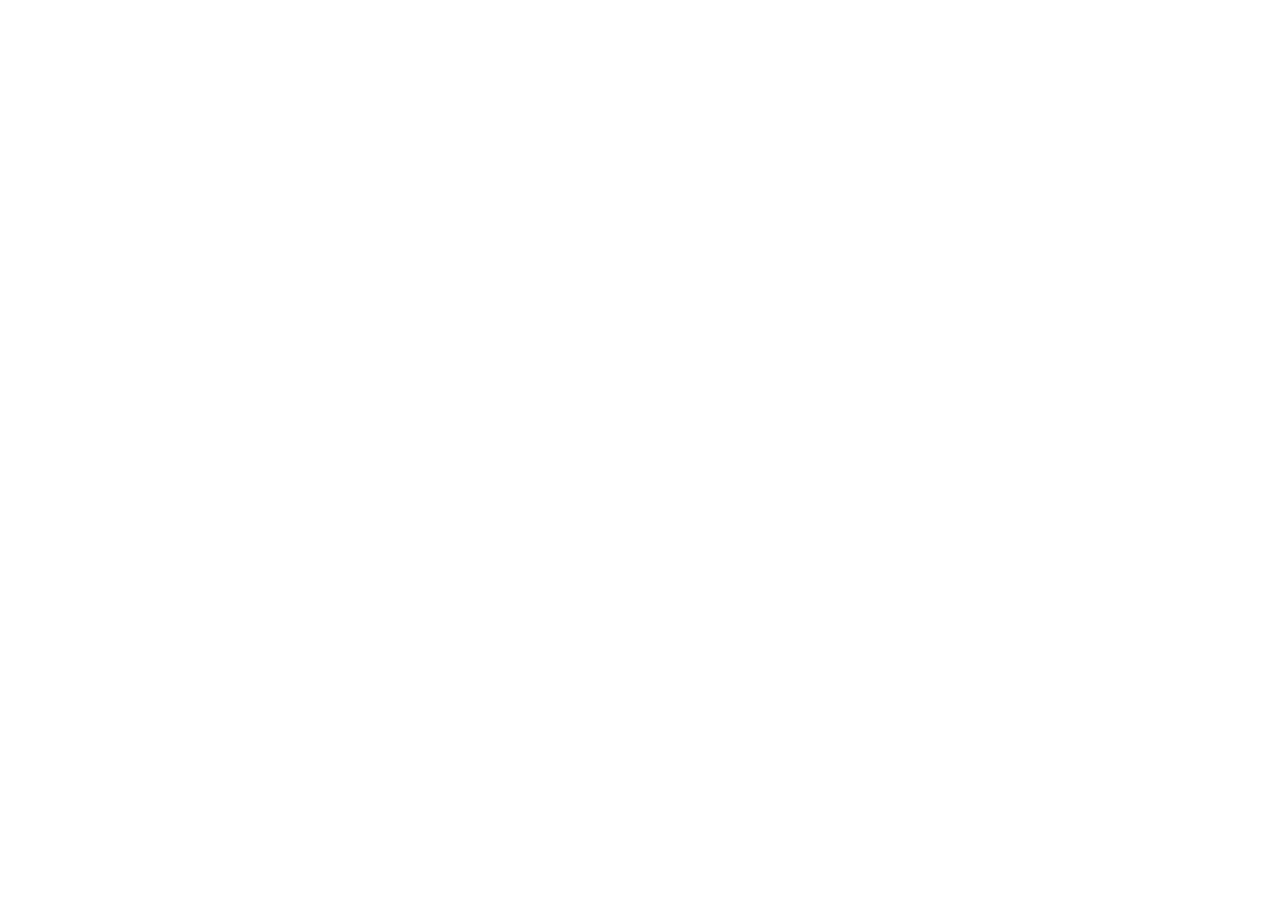
==== ui/index.html @ 317b5b19 "innagent: tema Hotelify PRO (Lato + Bricolage, tokens light/dark), lockup e favicons InnAgent, login" ====
<!DOCTYPE html>
<html lang="en" class="dark">
  <head>
    <meta charset="UTF-8" />
    <meta name="viewport" content="width=device-width, initial-scale=1.0, viewport-fit=cover" />
    <meta name="theme-color" content="#171A1F" />
    <link rel="preconnect" href="https://fonts.googleapis.com" />
    <link rel="preconnect" href="https://fonts.gstatic.com" crossorigin />
    <link href="https://fonts.googleapis.com/css2?family=Lato:ital,wght@0,400;0,700;1,400&family=Bricolage+Grotesque:wght@300;500;600&display=swap" rel="stylesheet" />
    <meta name="apple-mobile-web-app-title" content="InnAgent" />
    <title>InnAgent</title>
    <!-- PAPERCLIP_RUNTIME_BRANDING_START -->
    <!-- PAPERCLIP_RUNTIME_BRANDING_END -->
    <!-- PAPERCLIP_FAVICON_START -->
    <link rel="icon" href="/favicon.ico" sizes="48x48" />
    <link rel="icon" href="/favicon.svg" type="image/svg+xml" />
    <link rel="icon" type="image/png" sizes="32x32" href="/favicon-32x32.png" />
    <link rel="icon" type="image/png" sizes="16x16" href="/favicon-16x16.png" />
    <!-- PAPERCLIP_FAVICON_END -->
    <link rel="apple-touch-icon" sizes="180x180" href="/apple-touch-icon.png" />
    <link rel="manifest" href="/site.webmanifest" crossorigin="use-credentials" />
    <script>
      (() => {
        const key = "paperclip.theme";
        const darkThemeColor = "#171A1F";
        const lightThemeColor = "#EEF3F9";
        try {
          const stored = window.localStorage.getItem(key);
          const prefersDark =
            typeof window.matchMedia === "function" &&
            window.matchMedia("(prefers-color-scheme: dark)").matches;
          const fallback = prefersDark ? "dark" : "light";
          const theme = stored === "light" || stored === "dark" ? stored : fallback;
          const isDark = theme === "dark";
          document.documentElement.classList.toggle("dark", isDark);
          document.documentElement.style.colorScheme = isDark ? "dark" : "light";
          const themeColorMeta = document.querySelector('meta[name="theme-color"]');
          if (themeColorMeta) {
            themeColorMeta.setAttribute("content", isDark ? darkThemeColor : lightThemeColor);
          }
        } catch {
          document.documentElement.classList.add("dark");
          document.documentElement.style.colorScheme = "dark";
        }
      })();
    </script>
  </head>
  <body>
    <div id="root"></div>
    <script type="module" src="/src/main.tsx"></script>
  </body>
</html>
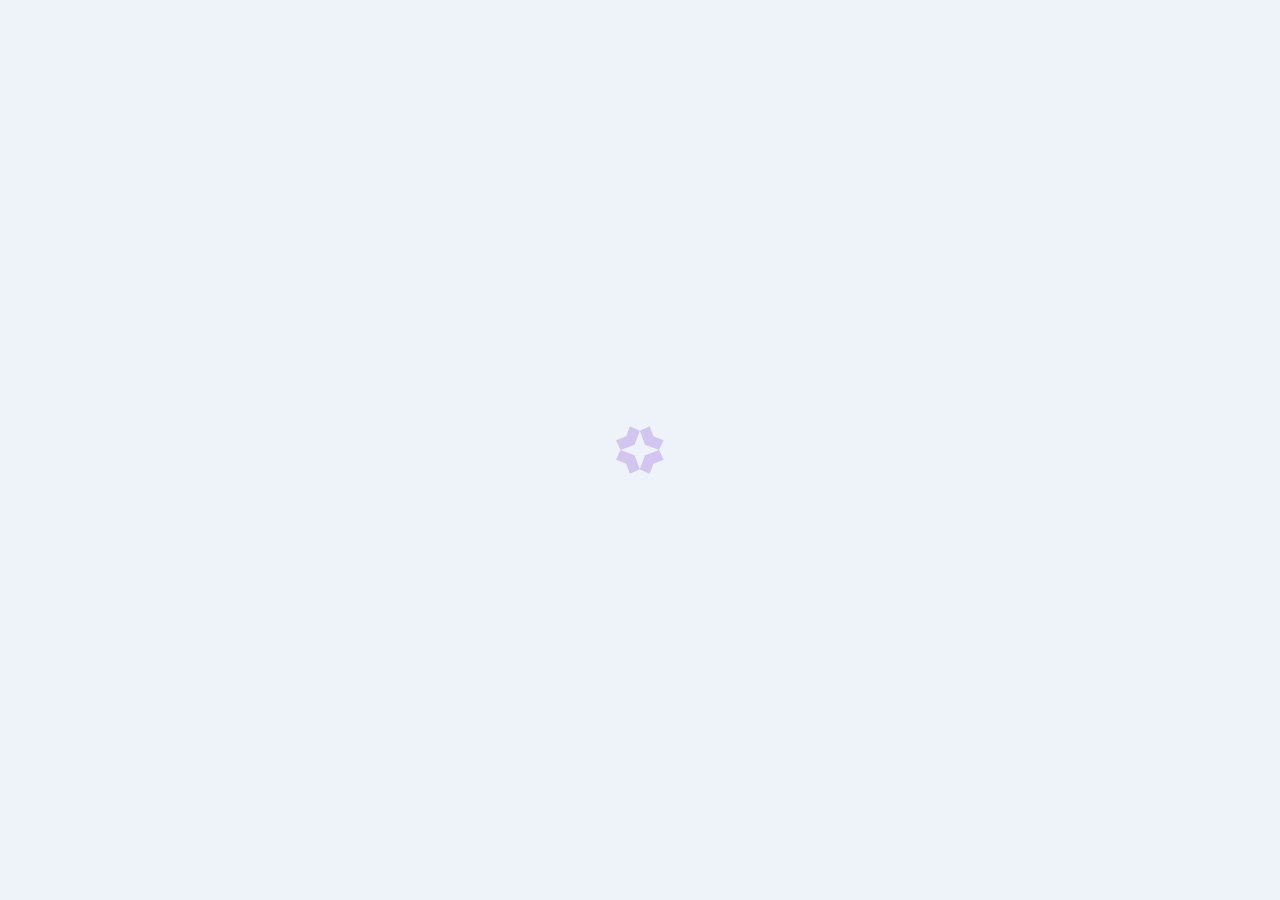
==== commit 05ee286c: "innagent: tema InnTeam sobre v2026.817.0" ====
--- a/ui/index.html
+++ b/ui/index.html
@@ -6,9 +6,9 @@
     <meta name="theme-color" content="#171A1F" />
     <link rel="preconnect" href="https://fonts.googleapis.com" />
     <link rel="preconnect" href="https://fonts.gstatic.com" crossorigin />
-    <link href="https://fonts.googleapis.com/css2?family=Lato:ital,wght@0,400;0,700;1,400&family=Bricolage+Grotesque:wght@300;500;600&display=swap" rel="stylesheet" />
-    <meta name="apple-mobile-web-app-title" content="InnAgent" />
-    <title>InnAgent</title>
+    <link href="https://fonts.googleapis.com/css2?family=Lato:ital,wght@0,400;0,700;1,400&family=Bricolage+Grotesque:wght@300;500;600;700&display=swap" rel="stylesheet" />
+    <meta name="apple-mobile-web-app-title" content="InnTeam" />
+    <title>InnTeam</title>
     <!-- PAPERCLIP_RUNTIME_BRANDING_START -->
     <!-- PAPERCLIP_RUNTIME_BRANDING_END -->
     <!-- PAPERCLIP_FAVICON_START -->
@@ -18,7 +18,7 @@
     <link rel="icon" type="image/png" sizes="16x16" href="/favicon-16x16.png" />
     <!-- PAPERCLIP_FAVICON_END -->
     <link rel="apple-touch-icon" sizes="180x180" href="/apple-touch-icon.png" />
-    <link rel="manifest" href="/site.webmanifest" crossorigin="use-credentials" />
+    <link rel="manifest" href="/site.webmanifest" />
     <script>
       (() => {
         const key = "paperclip.theme";
@@ -42,11 +42,31 @@
           document.documentElement.classList.add("dark");
           document.documentElement.style.colorScheme = "dark";
         }
+        const splashStyle = document.createElement("style");
+        splashStyle.textContent =
+          "#inn-splash{background:" +
+          (document.documentElement.classList.contains("dark") ? darkThemeColor : lightThemeColor) +
+          "}";
+        document.head.appendChild(splashStyle);
       })();
     </script>
   </head>
   <body>
+    <div id="inn-splash" aria-hidden="true" style="position:fixed;inset:0;display:flex;align-items:center;justify-content:center;z-index:2147483647"><svg width="48" height="48" viewBox="0 0 121 120" fill="none" xmlns="http://www.w3.org/2000/svg"> <path d="M46.8653 73.104L59.9873 108.547L35.1233 119.991L25.6268 94.3697L0.00524902 84.8461L11.4227 59.9821L46.8653 73.104Z" fill="#D2C5EF"/> <path d="M46.8653 46.8602L11.4227 59.9821L0.00524902 35.1181L25.6268 25.6216L35.1233 0L59.9873 11.4174L46.8653 46.8602Z" fill="#D2C5EF"/> <path d="M108.66 59.9821L120.105 84.8461L94.3747 94.3697L84.8784 119.991L59.9872 108.547L73.1363 73.104L108.66 59.9821Z" fill="#D2C5EF"/> <path d="M73.1363 46.8602L59.9872 11.4174L84.8784 0L94.3747 25.6216L120.105 35.1181L108.66 59.9821L73.1363 46.8602Z" fill="#D2C5EF"/> </svg></div>
     <div id="root"></div>
+    <script>
+      (() => {
+        const root = document.getElementById("root");
+        const splash = document.getElementById("inn-splash");
+        if (!root || !splash) return;
+        new MutationObserver((_, obs) => {
+          if (root.firstChild) {
+            splash.remove();
+            obs.disconnect();
+          }
+        }).observe(root, { childList: true });
+      })();
+    </script>
     <script type="module" src="/src/main.tsx"></script>
   </body>
 </html>
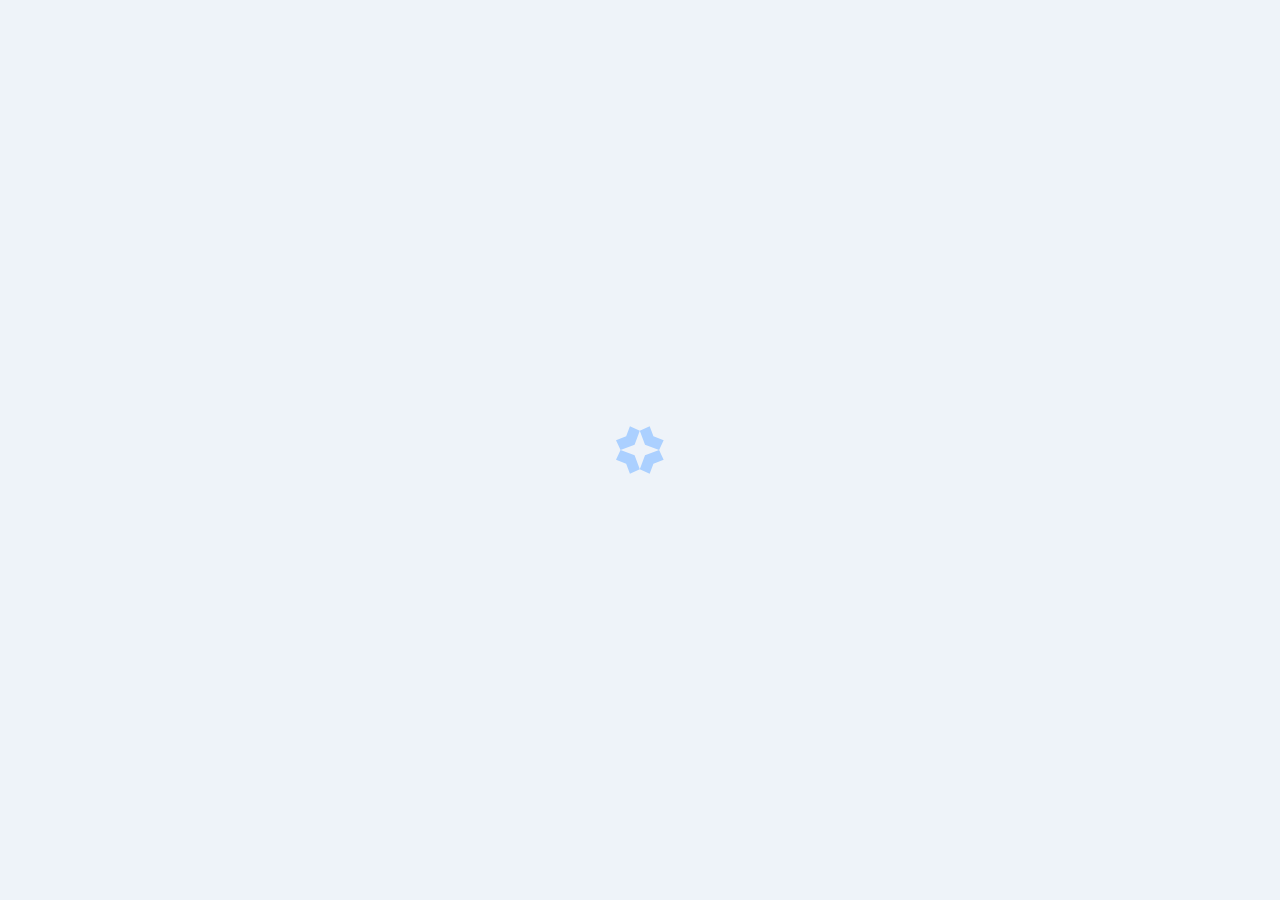
==== commit c8f6c266: "innagent: tema InnTeam sobre v2026.831.1" ====
--- a/ui/index.html
+++ b/ui/index.html
@@ -1,3 +1,4 @@
+// innagent: status derivados dos tokens da marca
 <!DOCTYPE html>
 <html lang="en" class="dark">
   <head>
@@ -18,7 +19,7 @@
     <link rel="icon" type="image/png" sizes="16x16" href="/favicon-16x16.png" />
     <!-- PAPERCLIP_FAVICON_END -->
     <link rel="apple-touch-icon" sizes="180x180" href="/apple-touch-icon.png" />
-    <link rel="manifest" href="/site.webmanifest" />
+    <link rel="manifest" href="/site.webmanifest" crossorigin="use-credentials" />
     <script>
       (() => {
         const key = "paperclip.theme";
@@ -52,7 +53,7 @@
     </script>
   </head>
   <body>
-    <div id="inn-splash" aria-hidden="true" style="position:fixed;inset:0;display:flex;align-items:center;justify-content:center;z-index:2147483647"><svg width="48" height="48" viewBox="0 0 121 120" fill="none" xmlns="http://www.w3.org/2000/svg"> <path d="M46.8653 73.104L59.9873 108.547L35.1233 119.991L25.6268 94.3697L0.00524902 84.8461L11.4227 59.9821L46.8653 73.104Z" fill="#D2C5EF"/> <path d="M46.8653 46.8602L11.4227 59.9821L0.00524902 35.1181L25.6268 25.6216L35.1233 0L59.9873 11.4174L46.8653 46.8602Z" fill="#D2C5EF"/> <path d="M108.66 59.9821L120.105 84.8461L94.3747 94.3697L84.8784 119.991L59.9872 108.547L73.1363 73.104L108.66 59.9821Z" fill="#D2C5EF"/> <path d="M73.1363 46.8602L59.9872 11.4174L84.8784 0L94.3747 25.6216L120.105 35.1181L108.66 59.9821L73.1363 46.8602Z" fill="#D2C5EF"/> </svg></div>
+    <div id="inn-splash" aria-hidden="true" style="position:fixed;inset:0;display:flex;align-items:center;justify-content:center;z-index:2147483647"><svg width="48" height="48" viewBox="0 0 121 120" fill="none" xmlns="http://www.w3.org/2000/svg"> <path d="M46.8653 73.104L59.9873 108.547L35.1233 119.991L25.6268 94.3697L0.00524902 84.8461L11.4227 59.9821L46.8653 73.104Z" fill="#ABD0FF"/> <path d="M46.8653 46.8602L11.4227 59.9821L0.00524902 35.1181L25.6268 25.6216L35.1233 0L59.9873 11.4174L46.8653 46.8602Z" fill="#ABD0FF"/> <path d="M108.66 59.9821L120.105 84.8461L94.3747 94.3697L84.8784 119.991L59.9872 108.547L73.1363 73.104L108.66 59.9821Z" fill="#ABD0FF"/> <path d="M73.1363 46.8602L59.9872 11.4174L84.8784 0L94.3747 25.6216L120.105 35.1181L108.66 59.9821L73.1363 46.8602Z" fill="#ABD0FF"/> </svg></div>
     <div id="root"></div>
     <script>
       (() => {
@@ -68,5 +69,146 @@
       })();
     </script>
     <script type="module" src="/src/main.tsx"></script>
-  </body>
+  <style>:root{--inn-sel-bg:#FFF;--inn-sel-fg:#292B2F;--inn-sel-borda:#E7E7E7;--inn-sel-hover:#F8F8F8;--inn-sel-muted:#6E6E6E}html.inn-porta #inn-seletor{display:none}</style><script>window.INN_SAIR=function(){location.href='/logout'};window.INN_SAIR_TODOS=['https://mind.innagent.ai/login','https://chat.innagent.ai/app/logout','https://data.innagent.ai/logout/','https://task.innagent.ai/logout','https://app.innagent.ai/logout'];if(/(login|sign-in|sign-up|register)/.test(location.pathname))document.documentElement.classList.add('inn-porta');</script><style id="inn-seletor-css">/* O widget da família Inn — canto INFERIOR DIREITO.
+O canto superior esquerdo foi abandonado em 09/09: é território disputado em todo motor
+(no LibreChat o símbolo caiu POR CIMA do botão nativo). O inferior direito é livre nos seis,
+e é onde o usuário já procura ajuda — é a convenção do widget de chat e da IA do Notion.
+
+Sem cor própria: consome --inn-sel-* que cada motor mapeia. A v1 pintava por
+prefers-color-scheme (o tema do SISTEMA) enquanto os motores decidem por classe no <html>. */
+#inn-seletor{position:fixed;right:20px;bottom:20px;z-index:99999;font-family:Lato,system-ui,sans-serif}
+#inn-btn{width:48px;height:48px;border:0;border-radius:50%;cursor:pointer;display:flex;
+align-items:center;justify-content:center;background:var(--inn-sel-bg,#FFF);
+border:1px solid var(--inn-sel-borda,#E7E7E7);box-shadow:0 4px 14px rgba(0,0,0,.14);
+transition:transform .14s,box-shadow .14s;margin-left:auto}
+#inn-btn:hover{transform:translateY(-1px);box-shadow:0 6px 20px rgba(0,0,0,.18)}
+/* o anel de foco e AZUL em toda a familia: o DS reserva a lima para marcar o que
+   muda, e o azul para link, foco e estado. Medido em 12/09 por Tab: o botao do
+   widget desenhava lima enquanto TODO o resto da tela desenhava #258BFB — e como
+   este gerador serve os cinco motores, o desvio era igual nos cinco. */
+#inn-btn:focus-visible{outline:2px solid #258BFB;outline-offset:2px}
+#inn-btn svg{width:26px;height:26px;display:block}
+/* o ponto de lima só acende quando há algo esperando em OUTRO app — o widget fechado
+   precisa saber dizer "vale abrir" sem obrigar a abrir */
+#inn-sino{position:absolute;top:-2px;right:-2px;min-width:18px;height:18px;padding:0 5px;
+border-radius:9px;background:#DCED8F;color:#292B2F;font-size:11px;font-weight:700;
+line-height:18px;text-align:center;display:none}
+#inn-sino[data-n]{display:block}
+#inn-menu{position:absolute;right:0;bottom:60px;width:300px;background:var(--inn-sel-bg,#FFF);
+border:1px solid var(--inn-sel-borda,#E7E7E7);border-radius:16px;
+box-shadow:0 12px 32px rgba(0,0,0,.18);overflow:hidden;display:flex;flex-direction:column;
+/* a animacao sai da QUINA do botao (canto inferior direito), nao do centro: o menu
+   parece brotar de onde foi clicado. `hidden` volta so depois dela, senao some antes. */
+opacity:0;transform:translateY(6px) scale(.97);transform-origin:100% 100%;
+transition:opacity .14s ease-out,transform .16s cubic-bezier(.2,.8,.3,1)}
+#inn-menu.inn-aberto{opacity:1;transform:none;pointer-events:auto}
+/* 🪤 O FANTASMA: `#inn-menu` e seletor de ID e VENCE o `[hidden]` do navegador (que e
+   so `display:none` da folha do UA). Com `hidden` de volta, o `display:flex` desta regra
+   continuava valendo: o menu ficava invisivel por opacity e SEGUIA capturando clique —
+   no InnChat, clicar para atribuir vendedor reabria o menu ja fechado.
+   Duas travas, de proposito: `pointer-events` resolve durante a animacao (quando o
+   elemento AINDA precisa existir), e `[hidden]` resolve depois dela. Uma so nao cobre
+   as duas janelas. */
+#inn-menu{pointer-events:none}
+#inn-menu[hidden]{display:none}
+#inn-btn[aria-expanded=true]{transform:translateY(-1px) rotate(90deg)}
+#inn-btn[aria-expanded=true] svg{transform:rotate(-90deg)}
+#inn-btn svg{transition:transform .18s cubic-bezier(.2,.8,.3,1)}
+@media(prefers-reduced-motion:reduce){ #inn-menu,#inn-btn,#inn-btn svg{transition:none}}
+#inn-cab{padding:14px 16px 12px;border-bottom:1px solid var(--inn-sel-borda,#E7E7E7)}
+#inn-cab b{display:block;font-size:14px;font-weight:700;color:var(--inn-sel-fg,#292B2F)}
+#inn-cab i{display:block;font-size:12px;font-style:normal;color:var(--inn-sel-muted,#6E6E6E);
+margin-top:2px;overflow:hidden;text-overflow:ellipsis;white-space:nowrap}
+#inn-apps{padding:6px;display:flex;flex-direction:column;max-height:326px;overflow-y:auto}
+.inn-item{display:flex;align-items:center;gap:12px;padding:9px 10px;border-radius:10px;
+text-decoration:none;color:var(--inn-sel-fg,#292B2F)}
+.inn-item:hover{background:var(--inn-sel-hover,#F8F8F8)}
+.inn-item:focus-visible{outline:2px solid #258BFB;outline-offset:-2px}
+.inn-item[aria-current=page]{background:var(--inn-sel-hover,#F8F8F8);cursor:default}
+.inn-item[aria-current=page] .inn-txt b::after{content:'';display:inline-block;width:5px;height:5px;
+border-radius:50%;background:#DCED8F;margin-left:7px;vertical-align:middle}
+.inn-ico{flex:0 0 20px;height:20px;display:block}
+.inn-txt{display:flex;flex-direction:column;line-height:1.25;min-width:0;flex:1}
+.inn-txt b{font-size:14px;font-weight:700}
+.inn-txt i{font-size:12px;font-style:normal;color:var(--inn-sel-muted,#6E6E6E)}
+/* o CONTADOR: o espaço existe desde já; o número chega quando o agregador existir.
+   Sem número, nada aparece — não há caixa vazia pedindo explicação. */
+.inn-n{flex:0 0 auto;min-width:20px;height:20px;padding:0 6px;border-radius:10px;
+background:var(--inn-sel-hover,#F8F8F8);color:var(--inn-sel-muted,#6E6E6E);
+font-size:11px;font-weight:700;line-height:20px;text-align:center;display:none}
+.inn-n[data-n]{display:block}
+.inn-n[data-urgente]{background:#DCED8F;color:#292B2F}
+#inn-pe{display:flex;border-top:1px solid var(--inn-sel-borda,#E7E7E7)}
+.inn-acao{flex:1;display:flex;align-items:center;justify-content:center;gap:7px;padding:11px 8px;
+border:0;background:transparent;cursor:pointer;font:700 12px Lato,system-ui,sans-serif;
+color:var(--inn-sel-muted,#6E6E6E);text-decoration:none}
+.inn-acao:hover{background:var(--inn-sel-hover,#F8F8F8);color:var(--inn-sel-fg,#292B2F)}
+.inn-acao:focus-visible{outline:2px solid #E1E2E4;outline-offset:-2px}
+.inn-acao+.inn-acao{border-left:1px solid var(--inn-sel-borda,#E7E7E7)}</style><div id="inn-seletor"><div id="inn-menu" hidden><div id="inn-cab"><b></b><i></i></div><div id="inn-apps"><a class="inn-item" href="https://app.innagent.ai"><span class="inn-ico"><svg viewBox="0 0 7242 7236" fill="none" xmlns="http://www.w3.org/2000/svg"><path d="M2825.66 4408.17L3616.92 6545.37L2117.62 7235.48L1544.98 5690.49L0 5116.22L688.471 3616.92L2825.66 4408.17Z" fill="#E1E2E4"/><path d="M2825.66 2825.67L688.471 3616.92L0 2117.62L1544.98 1544.98L2117.62 0L3616.92 688.472L2825.66 2825.67Z" fill="#CCCDCE"/><path d="M6551.89 3616.92L7241.99 5116.22L5690.48 5690.49L5117.85 7235.48L3616.91 6545.37L4409.8 4408.17L6551.89 3616.92Z" fill="#DCDCDE"/><path d="M4409.8 2825.67L3616.91 688.472L5117.85 0L5690.48 1544.98L7241.99 2117.62L6551.89 3616.92L4409.8 2825.67Z" fill="#E9EAEB"/></svg></span><span class="inn-txt"><b>InnAgent</b><i>o painel</i></span><span class="inn-n" data-app="innagent"></span></a><a class="inn-item" href="https://chat.innagent.ai"><span class="inn-ico"><svg width="20" height="20" viewBox="0 0 121 120" fill="none" xmlns="http://www.w3.org/2000/svg"><path d="M46.8653 73.104L59.9873 108.547L35.1233 119.991L25.6268 94.3697L0.00524902 84.8461L11.4227 59.9821L46.8653 73.104Z" fill="#DCDCDE"/><path d="M46.8653 46.8602L11.4227 59.9821L0.00524902 35.1181L25.6268 25.6216L35.1233 0L59.9873 11.4174L46.8653 46.8602Z" fill="#DCDCDE"/><path d="M108.66 59.9821L120.105 84.8461L94.3747 94.3697L84.8784 119.991L59.9872 108.547L73.1363 73.104L108.66 59.9821Z" fill="#DCDCDE"/><path d="M73.1363 46.8602L59.9872 11.4174L84.8784 0L94.3747 25.6216L120.105 35.1181L108.66 59.9821L73.1363 46.8602Z" fill="#DCDCDE"/></svg></span><span class="inn-txt"><b>InnChat</b><i>atendimento do hóspede</i></span><span class="inn-n" data-app="innchat"></span></a><a class="inn-item" href="https://mind.innagent.ai"><span class="inn-ico"><svg width="20" height="20" viewBox="0 0 121 120" fill="none" xmlns="http://www.w3.org/2000/svg"><path d="M46.8653 73.104L59.9873 108.547L35.1233 119.991L25.6268 94.3697L0.00524902 84.8461L11.4227 59.9821L46.8653 73.104Z" fill="#BCBCBE"/><path d="M46.8653 46.8602L11.4227 59.9821L0.00524902 35.1181L25.6268 25.6216L35.1233 0L59.9873 11.4174L46.8653 46.8602Z" fill="#BCBCBE"/><path d="M108.66 59.9821L120.105 84.8461L94.3747 94.3697L84.8784 119.991L59.9872 108.547L73.1363 73.104L108.66 59.9821Z" fill="#BCBCBE"/><path d="M73.1363 46.8602L59.9872 11.4174L84.8784 0L94.3747 25.6216L120.105 35.1181L108.66 59.9821L73.1363 46.8602Z" fill="#BCBCBE"/></svg></span><span class="inn-txt"><b>InnMind</b><i>o cérebro da Sophia</i></span><span class="inn-n" data-app="innmind"></span></a><a class="inn-item" href="https://task.innagent.ai"><span class="inn-ico"><svg width="20" height="20" viewBox="0 0 121 120" fill="none" xmlns="http://www.w3.org/2000/svg"><path d="M46.8653 73.1039L59.9873 108.547L35.1233 119.991L25.6268 94.3696L0.00524902 84.8461L11.4227 59.9821L46.8653 73.1039Z" fill="#E1E2E4"/><path d="M46.8653 46.8602L11.4227 59.9821L0.00524902 35.1181L25.6268 25.6216L35.1233 0L59.9873 11.4174L46.8653 46.8602Z" fill="#E1E2E4"/><path d="M108.66 59.9821L120.105 84.8461L94.3747 94.3696L84.8784 119.991L59.9872 108.547L73.1363 73.1039L108.66 59.9821Z" fill="#E1E2E4"/><path d="M73.1363 46.8602L59.9872 11.4174L84.8784 0L94.3747 25.6216L120.105 35.1181L108.66 59.9821L73.1363 46.8602Z" fill="#E1E2E4"/></svg></span><span class="inn-txt"><b>InnTask</b><i>tarefas da operação</i></span><span class="inn-n" data-app="inntask"></span></a><span class="inn-item" aria-current="page"><span class="inn-ico"><svg width="20" height="20" viewBox="0 0 121 120" fill="none" xmlns="http://www.w3.org/2000/svg"><path d="M46.8653 73.104L59.9873 108.547L35.1233 119.991L25.6268 94.3697L0.00524902 84.8461L11.4227 59.9821L46.8653 73.104Z" fill="#CCCDCE"/><path d="M46.8653 46.8602L11.4227 59.9821L0.00524902 35.1181L25.6268 25.6216L35.1233 0L59.9873 11.4174L46.8653 46.8602Z" fill="#CCCDCE"/><path d="M108.66 59.9821L120.105 84.8461L94.3747 94.3697L84.8784 119.991L59.9872 108.547L73.1363 73.104L108.66 59.9821Z" fill="#CCCDCE"/><path d="M73.1363 46.8602L59.9872 11.4174L84.8784 0L94.3747 25.6216L120.105 35.1181L108.66 59.9821L73.1363 46.8602Z" fill="#CCCDCE"/></svg></span><span class="inn-txt"><b>InnTeam</b><i>o time de agentes</i></span><span class="inn-n" data-app="innteam"></span></span><a class="inn-item" href="https://data.innagent.ai"><span class="inn-ico"><svg width="20" height="20" viewBox="0 0 121 120" fill="none" xmlns="http://www.w3.org/2000/svg"><path d="M46.8653 73.104L59.9873 108.547L35.1233 119.991L25.6268 94.3697L0.00524902 84.8461L11.4227 59.9821L46.8653 73.104Z" fill="#CCCCCE"/><path d="M46.8653 46.8602L11.4227 59.9821L0.00524902 35.1181L25.6268 25.6216L35.1233 0L59.9873 11.4174L46.8653 46.8602Z" fill="#CCCCCE"/><path d="M108.66 59.9821L120.105 84.8461L94.3747 94.3697L84.8784 119.991L59.9872 108.547L73.1363 73.104L108.66 59.9821Z" fill="#CCCCCE"/><path d="M73.1363 46.8602L59.9872 11.4174L84.8784 0L94.3747 25.6216L120.105 35.1181L108.66 59.9821L73.1363 46.8602Z" fill="#CCCCCE"/></svg></span><span class="inn-txt"><b>InnData</b><i>os números do hotel</i></span><span class="inn-n" data-app="inndata"></span></a></div><div id="inn-pe"><button class="inn-acao" id="inn-tema" type="button">◐ Tema</button><a class="inn-acao" id="inn-sair">↪ Sair</a></div></div><button id="inn-btn" aria-expanded="false" aria-label="InnTeam — família Inn: trocar de produto, tema e sair"><svg width="26" height="26" viewBox="0 0 121 120" fill="none" xmlns="http://www.w3.org/2000/svg"><path d="M46.8653 73.104L59.9873 108.547L35.1233 119.991L25.6268 94.3697L0.00524902 84.8461L11.4227 59.9821L46.8653 73.104Z" fill="#CCCDCE"/><path d="M46.8653 46.8602L11.4227 59.9821L0.00524902 35.1181L25.6268 25.6216L35.1233 0L59.9873 11.4174L46.8653 46.8602Z" fill="#CCCDCE"/><path d="M108.66 59.9821L120.105 84.8461L94.3747 94.3697L84.8784 119.991L59.9872 108.547L73.1363 73.104L108.66 59.9821Z" fill="#CCCDCE"/><path d="M73.1363 46.8602L59.9872 11.4174L84.8784 0L94.3747 25.6216L120.105 35.1181L108.66 59.9821L73.1363 46.8602Z" fill="#CCCDCE"/></svg><span id="inn-sino"></span></button></div><script>(function(){
+var w=document.getElementById('inn-seletor'),b=document.getElementById('inn-btn'),
+    m=document.getElementById('inn-menu');
+if(!w||!b||!m)return;
+
+// ABRIR/FECHAR. A v1 usava stopPropagation para o clique no botao nao chegar ao document
+// (que fecha) — e stopPropagation e derrotado por qualquer handler em fase de CAPTURA, que
+// e o que os motores usam para fechar os proprios menus. O robusto e perguntar ONDE o
+// clique caiu: dentro do widget nao fecha, fora fecha. Nao depende de ordem de listener.
+var aberto=false;
+function pinta(v){
+  aberto=v;
+  b.setAttribute('aria-expanded',String(v));
+  m.classList.toggle('inn-aberto',v);
+  if(v){m.hidden=false;}
+  // o hidden so volta DEPOIS da animacao de saida, senao o menu some antes de encolher
+  else{setTimeout(function(){if(!aberto)m.hidden=true;},160);}
+}
+b.addEventListener('click',function(){pinta(!aberto);});
+document.addEventListener('click',function(e){if(aberto&&!w.contains(e.target))pinta(false);},true);
+document.addEventListener('keydown',function(e){if(e.key==='Escape'&&aberto){pinta(false);b.focus();}});
+
+var c=window.INN_CONTA||{};
+var cab=document.getElementById('inn-cab');
+if(c.conta||c.usuario){
+  if(c.conta)cab.querySelector('b').textContent=c.conta;
+  if(c.usuario)cab.querySelector('i').textContent=c.usuario;
+}else cab.remove();
+
+// TEMA e SAIR sao do HOST. O que o motor nao entrega SOME do menu, em vez de existir e falhar.
+var pe=document.getElementById('inn-pe');
+var tema=document.getElementById('inn-tema'),sair=document.getElementById('inn-sair');
+if(window.INN_TEMA)tema.addEventListener('click',function(){
+  var novo=window.INN_TEMA();
+  if(novo)tema.lastChild.textContent=' '+novo;
+});else tema.remove();
+
+// SAIR DE TODOS. Os apps sao subdominios de innagent.ai, entao um iframe de chat.* dentro de
+// mind.* e SAME-SITE: cookies SameSite=Lax viajam e o logout de cada motor roda de verdade.
+// Cross-site nao funcionaria. Cada iframe tem seu proprio destino porque nao existe SSO —
+// nao ha uma sessao unica para derrubar, ha seis.
+function sairDeTodos(){
+  sair.textContent='saindo…';
+  var urls=(window.INN_SAIR_TODOS||[]);
+  var caixa=document.createElement('div');caixa.style.display='none';
+  urls.forEach(function(u){var f=document.createElement('iframe');f.src=u;caixa.appendChild(f);});
+  document.body.appendChild(caixa);
+  // o local por ultimo: derrubar a propria sessao antes mataria os iframes junto
+  setTimeout(function(){ if(window.INN_SAIR)window.INN_SAIR(); },900);
+}
+if(window.INN_SAIR||window.INN_SAIR_TODOS)sair.addEventListener('click',sairDeTodos);
+else sair.remove();
+if(!pe.children.length)pe.remove();
+
+if(window.INN_PLANTAO)window.INN_PLANTAO(function(dados){
+  var total=0;
+  Object.keys(dados||{}).forEach(function(k){
+    var el=document.querySelector('.inn-n[data-app='+k+']');
+    if(!el||!dados[k]||!dados[k].n)return;
+    el.textContent=dados[k].n;el.setAttribute('data-n','');
+    if(dados[k].urgente)el.setAttribute('data-urgente','');
+    total+=dados[k].n;
+  });
+  var s=document.getElementById('inn-sino');
+  if(total){s.textContent=total>99?'99+':total;s.setAttribute('data-n','');}
+});
+})();</script></body>
 </html>
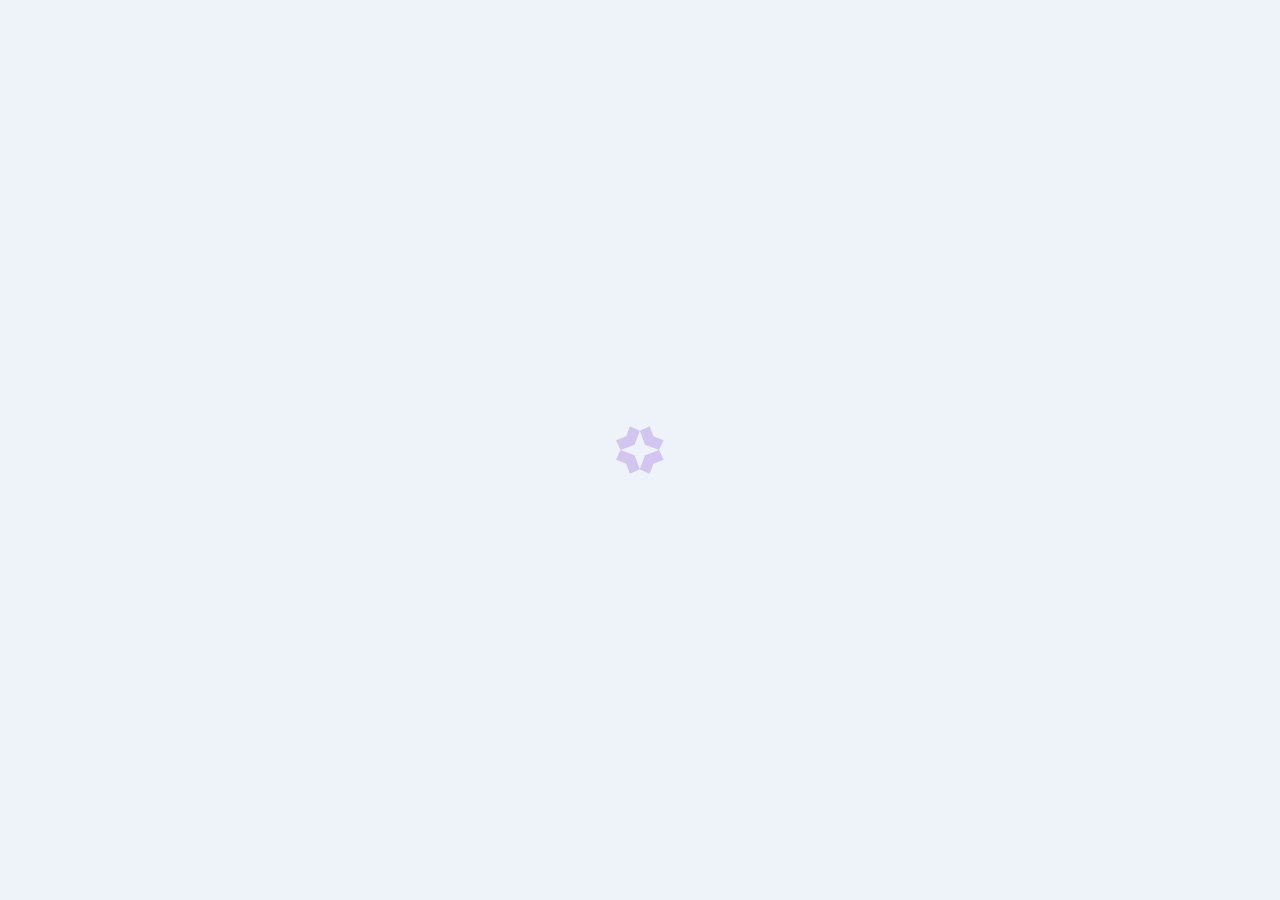
==== commit a7080a35: "innagent: tema InnTeam sobre v2026.817.0" ====
--- a/ui/index.html
+++ b/ui/index.html
@@ -1,4 +1,3 @@
-// innagent: status derivados dos tokens da marca
 <!DOCTYPE html>
 <html lang="en" class="dark">
   <head>
@@ -19,7 +18,7 @@
     <link rel="icon" type="image/png" sizes="16x16" href="/favicon-16x16.png" />
     <!-- PAPERCLIP_FAVICON_END -->
     <link rel="apple-touch-icon" sizes="180x180" href="/apple-touch-icon.png" />
-    <link rel="manifest" href="/site.webmanifest" crossorigin="use-credentials" />
+    <link rel="manifest" href="/site.webmanifest" />
     <script>
       (() => {
         const key = "paperclip.theme";
@@ -53,7 +52,7 @@
     </script>
   </head>
   <body>
-    <div id="inn-splash" aria-hidden="true" style="position:fixed;inset:0;display:flex;align-items:center;justify-content:center;z-index:2147483647"><svg width="48" height="48" viewBox="0 0 121 120" fill="none" xmlns="http://www.w3.org/2000/svg"> <path d="M46.8653 73.104L59.9873 108.547L35.1233 119.991L25.6268 94.3697L0.00524902 84.8461L11.4227 59.9821L46.8653 73.104Z" fill="#ABD0FF"/> <path d="M46.8653 46.8602L11.4227 59.9821L0.00524902 35.1181L25.6268 25.6216L35.1233 0L59.9873 11.4174L46.8653 46.8602Z" fill="#ABD0FF"/> <path d="M108.66 59.9821L120.105 84.8461L94.3747 94.3697L84.8784 119.991L59.9872 108.547L73.1363 73.104L108.66 59.9821Z" fill="#ABD0FF"/> <path d="M73.1363 46.8602L59.9872 11.4174L84.8784 0L94.3747 25.6216L120.105 35.1181L108.66 59.9821L73.1363 46.8602Z" fill="#ABD0FF"/> </svg></div>
+    <div id="inn-splash" aria-hidden="true" style="position:fixed;inset:0;display:flex;align-items:center;justify-content:center;z-index:2147483647"><svg width="48" height="48" viewBox="0 0 121 120" fill="none" xmlns="http://www.w3.org/2000/svg"> <path d="M46.8653 73.104L59.9873 108.547L35.1233 119.991L25.6268 94.3697L0.00524902 84.8461L11.4227 59.9821L46.8653 73.104Z" fill="#D2C5EF"/> <path d="M46.8653 46.8602L11.4227 59.9821L0.00524902 35.1181L25.6268 25.6216L35.1233 0L59.9873 11.4174L46.8653 46.8602Z" fill="#D2C5EF"/> <path d="M108.66 59.9821L120.105 84.8461L94.3747 94.3697L84.8784 119.991L59.9872 108.547L73.1363 73.104L108.66 59.9821Z" fill="#D2C5EF"/> <path d="M73.1363 46.8602L59.9872 11.4174L84.8784 0L94.3747 25.6216L120.105 35.1181L108.66 59.9821L73.1363 46.8602Z" fill="#D2C5EF"/> </svg></div>
     <div id="root"></div>
     <script>
       (() => {
@@ -69,7 +68,7 @@
       })();
     </script>
     <script type="module" src="/src/main.tsx"></script>
-  <style>:root{--inn-sel-bg:#FFF;--inn-sel-fg:#292B2F;--inn-sel-borda:#E7E7E7;--inn-sel-hover:#F8F8F8;--inn-sel-muted:#6E6E6E}html.inn-porta #inn-seletor{display:none}</style><script>window.INN_SAIR=function(){location.href='/logout'};window.INN_SAIR_TODOS=['https://mind.innagent.ai/login','https://chat.innagent.ai/app/logout','https://data.innagent.ai/logout/','https://task.innagent.ai/logout','https://app.innagent.ai/logout'];if(/(login|sign-in|sign-up|register)/.test(location.pathname))document.documentElement.classList.add('inn-porta');</script><style id="inn-seletor-css">/* O widget da família Inn — canto INFERIOR DIREITO.
+  <style>#inn-seletor{--inn-sel-bg:var(--popover);--inn-sel-fg:var(--foreground);--inn-sel-borda:var(--border);--inn-sel-hover:var(--muted);--inn-sel-muted:var(--muted-foreground)}html.inn-porta #inn-seletor{display:none}</style><script>window.INN_TEMA=function(){var k='paperclip.theme',a=localStorage.getItem(k),n=a==='light'?'dark':a==='dark'?null:'light';if(n)localStorage.setItem(k,n);else localStorage.removeItem(k);setTimeout(function(){location.reload()},150);return {light:'Claro',dark:'Escuro'}[n]||'Sistema'};window.INN_SAIR=function(){fetch('/api/auth/sign-out',{method:'POST',credentials:'include',headers:{'Content-Type':'application/json'},body:'{}'}).catch(function(){}).then(function(){location.href='/auth'})};window.INN_SAIR_TODOS=['https://mind.innagent.ai/login','https://chat.innagent.ai/app/logout','https://data.innagent.ai/logout/','https://task.innagent.ai/logout','https://app.innagent.ai/logout'];if(/(login|sign-in|sign-up|register)/.test(location.pathname))document.documentElement.classList.add('inn-porta');</script><style id="inn-seletor-css">/* O widget da família Inn — canto INFERIOR DIREITO.
 O canto superior esquerdo foi abandonado em 09/09: é território disputado em todo motor
 (no LibreChat o símbolo caiu POR CIMA do botão nativo). O inferior direito é livre nos seis,
 e é onde o usuário já procura ajuda — é a convenção do widget de chat e da IA do Notion.
@@ -91,7 +90,7 @@
 /* o ponto de lima só acende quando há algo esperando em OUTRO app — o widget fechado
    precisa saber dizer "vale abrir" sem obrigar a abrir */
 #inn-sino{position:absolute;top:-2px;right:-2px;min-width:18px;height:18px;padding:0 5px;
-border-radius:9px;background:#DCED8F;color:#292B2F;font-size:11px;font-weight:700;
+border-radius:9px;background:#DAF06B;color:#292B2F;font-size:11px;font-weight:700;
 line-height:18px;text-align:center;display:none}
 #inn-sino[data-n]{display:block}
 #inn-menu{position:absolute;right:0;bottom:60px;width:300px;background:var(--inn-sel-bg,#FFF);
@@ -119,14 +118,14 @@
 #inn-cab b{display:block;font-size:14px;font-weight:700;color:var(--inn-sel-fg,#292B2F)}
 #inn-cab i{display:block;font-size:12px;font-style:normal;color:var(--inn-sel-muted,#6E6E6E);
 margin-top:2px;overflow:hidden;text-overflow:ellipsis;white-space:nowrap}
-#inn-apps{padding:6px;display:flex;flex-direction:column;max-height:326px;overflow-y:auto}
+#inn-apps{padding:6px;display:flex;flex-direction:column;max-height:372px;overflow-y:auto}
 .inn-item{display:flex;align-items:center;gap:12px;padding:9px 10px;border-radius:10px;
 text-decoration:none;color:var(--inn-sel-fg,#292B2F)}
 .inn-item:hover{background:var(--inn-sel-hover,#F8F8F8)}
 .inn-item:focus-visible{outline:2px solid #258BFB;outline-offset:-2px}
 .inn-item[aria-current=page]{background:var(--inn-sel-hover,#F8F8F8);cursor:default}
 .inn-item[aria-current=page] .inn-txt b::after{content:'';display:inline-block;width:5px;height:5px;
-border-radius:50%;background:#DCED8F;margin-left:7px;vertical-align:middle}
+border-radius:50%;background:#DAF06B;margin-left:7px;vertical-align:middle}
 .inn-ico{flex:0 0 20px;height:20px;display:block}
 .inn-txt{display:flex;flex-direction:column;line-height:1.25;min-width:0;flex:1}
 .inn-txt b{font-size:14px;font-weight:700}
@@ -137,14 +136,14 @@
 background:var(--inn-sel-hover,#F8F8F8);color:var(--inn-sel-muted,#6E6E6E);
 font-size:11px;font-weight:700;line-height:20px;text-align:center;display:none}
 .inn-n[data-n]{display:block}
-.inn-n[data-urgente]{background:#DCED8F;color:#292B2F}
+.inn-n[data-urgente]{background:#DAF06B;color:#292B2F}
 #inn-pe{display:flex;border-top:1px solid var(--inn-sel-borda,#E7E7E7)}
 .inn-acao{flex:1;display:flex;align-items:center;justify-content:center;gap:7px;padding:11px 8px;
 border:0;background:transparent;cursor:pointer;font:700 12px Lato,system-ui,sans-serif;
 color:var(--inn-sel-muted,#6E6E6E);text-decoration:none}
 .inn-acao:hover{background:var(--inn-sel-hover,#F8F8F8);color:var(--inn-sel-fg,#292B2F)}
-.inn-acao:focus-visible{outline:2px solid #E1E2E4;outline-offset:-2px}
-.inn-acao+.inn-acao{border-left:1px solid var(--inn-sel-borda,#E7E7E7)}</style><div id="inn-seletor"><div id="inn-menu" hidden><div id="inn-cab"><b></b><i></i></div><div id="inn-apps"><a class="inn-item" href="https://app.innagent.ai"><span class="inn-ico"><svg viewBox="0 0 7242 7236" fill="none" xmlns="http://www.w3.org/2000/svg"><path d="M2825.66 4408.17L3616.92 6545.37L2117.62 7235.48L1544.98 5690.49L0 5116.22L688.471 3616.92L2825.66 4408.17Z" fill="#E1E2E4"/><path d="M2825.66 2825.67L688.471 3616.92L0 2117.62L1544.98 1544.98L2117.62 0L3616.92 688.472L2825.66 2825.67Z" fill="#CCCDCE"/><path d="M6551.89 3616.92L7241.99 5116.22L5690.48 5690.49L5117.85 7235.48L3616.91 6545.37L4409.8 4408.17L6551.89 3616.92Z" fill="#DCDCDE"/><path d="M4409.8 2825.67L3616.91 688.472L5117.85 0L5690.48 1544.98L7241.99 2117.62L6551.89 3616.92L4409.8 2825.67Z" fill="#E9EAEB"/></svg></span><span class="inn-txt"><b>InnAgent</b><i>o painel</i></span><span class="inn-n" data-app="innagent"></span></a><a class="inn-item" href="https://chat.innagent.ai"><span class="inn-ico"><svg width="20" height="20" viewBox="0 0 121 120" fill="none" xmlns="http://www.w3.org/2000/svg"><path d="M46.8653 73.104L59.9873 108.547L35.1233 119.991L25.6268 94.3697L0.00524902 84.8461L11.4227 59.9821L46.8653 73.104Z" fill="#DCDCDE"/><path d="M46.8653 46.8602L11.4227 59.9821L0.00524902 35.1181L25.6268 25.6216L35.1233 0L59.9873 11.4174L46.8653 46.8602Z" fill="#DCDCDE"/><path d="M108.66 59.9821L120.105 84.8461L94.3747 94.3697L84.8784 119.991L59.9872 108.547L73.1363 73.104L108.66 59.9821Z" fill="#DCDCDE"/><path d="M73.1363 46.8602L59.9872 11.4174L84.8784 0L94.3747 25.6216L120.105 35.1181L108.66 59.9821L73.1363 46.8602Z" fill="#DCDCDE"/></svg></span><span class="inn-txt"><b>InnChat</b><i>atendimento do hóspede</i></span><span class="inn-n" data-app="innchat"></span></a><a class="inn-item" href="https://mind.innagent.ai"><span class="inn-ico"><svg width="20" height="20" viewBox="0 0 121 120" fill="none" xmlns="http://www.w3.org/2000/svg"><path d="M46.8653 73.104L59.9873 108.547L35.1233 119.991L25.6268 94.3697L0.00524902 84.8461L11.4227 59.9821L46.8653 73.104Z" fill="#BCBCBE"/><path d="M46.8653 46.8602L11.4227 59.9821L0.00524902 35.1181L25.6268 25.6216L35.1233 0L59.9873 11.4174L46.8653 46.8602Z" fill="#BCBCBE"/><path d="M108.66 59.9821L120.105 84.8461L94.3747 94.3697L84.8784 119.991L59.9872 108.547L73.1363 73.104L108.66 59.9821Z" fill="#BCBCBE"/><path d="M73.1363 46.8602L59.9872 11.4174L84.8784 0L94.3747 25.6216L120.105 35.1181L108.66 59.9821L73.1363 46.8602Z" fill="#BCBCBE"/></svg></span><span class="inn-txt"><b>InnMind</b><i>o cérebro da Sophia</i></span><span class="inn-n" data-app="innmind"></span></a><a class="inn-item" href="https://task.innagent.ai"><span class="inn-ico"><svg width="20" height="20" viewBox="0 0 121 120" fill="none" xmlns="http://www.w3.org/2000/svg"><path d="M46.8653 73.1039L59.9873 108.547L35.1233 119.991L25.6268 94.3696L0.00524902 84.8461L11.4227 59.9821L46.8653 73.1039Z" fill="#E1E2E4"/><path d="M46.8653 46.8602L11.4227 59.9821L0.00524902 35.1181L25.6268 25.6216L35.1233 0L59.9873 11.4174L46.8653 46.8602Z" fill="#E1E2E4"/><path d="M108.66 59.9821L120.105 84.8461L94.3747 94.3696L84.8784 119.991L59.9872 108.547L73.1363 73.1039L108.66 59.9821Z" fill="#E1E2E4"/><path d="M73.1363 46.8602L59.9872 11.4174L84.8784 0L94.3747 25.6216L120.105 35.1181L108.66 59.9821L73.1363 46.8602Z" fill="#E1E2E4"/></svg></span><span class="inn-txt"><b>InnTask</b><i>tarefas da operação</i></span><span class="inn-n" data-app="inntask"></span></a><span class="inn-item" aria-current="page"><span class="inn-ico"><svg width="20" height="20" viewBox="0 0 121 120" fill="none" xmlns="http://www.w3.org/2000/svg"><path d="M46.8653 73.104L59.9873 108.547L35.1233 119.991L25.6268 94.3697L0.00524902 84.8461L11.4227 59.9821L46.8653 73.104Z" fill="#CCCDCE"/><path d="M46.8653 46.8602L11.4227 59.9821L0.00524902 35.1181L25.6268 25.6216L35.1233 0L59.9873 11.4174L46.8653 46.8602Z" fill="#CCCDCE"/><path d="M108.66 59.9821L120.105 84.8461L94.3747 94.3697L84.8784 119.991L59.9872 108.547L73.1363 73.104L108.66 59.9821Z" fill="#CCCDCE"/><path d="M73.1363 46.8602L59.9872 11.4174L84.8784 0L94.3747 25.6216L120.105 35.1181L108.66 59.9821L73.1363 46.8602Z" fill="#CCCDCE"/></svg></span><span class="inn-txt"><b>InnTeam</b><i>o time de agentes</i></span><span class="inn-n" data-app="innteam"></span></span><a class="inn-item" href="https://data.innagent.ai"><span class="inn-ico"><svg width="20" height="20" viewBox="0 0 121 120" fill="none" xmlns="http://www.w3.org/2000/svg"><path d="M46.8653 73.104L59.9873 108.547L35.1233 119.991L25.6268 94.3697L0.00524902 84.8461L11.4227 59.9821L46.8653 73.104Z" fill="#CCCCCE"/><path d="M46.8653 46.8602L11.4227 59.9821L0.00524902 35.1181L25.6268 25.6216L35.1233 0L59.9873 11.4174L46.8653 46.8602Z" fill="#CCCCCE"/><path d="M108.66 59.9821L120.105 84.8461L94.3747 94.3697L84.8784 119.991L59.9872 108.547L73.1363 73.104L108.66 59.9821Z" fill="#CCCCCE"/><path d="M73.1363 46.8602L59.9872 11.4174L84.8784 0L94.3747 25.6216L120.105 35.1181L108.66 59.9821L73.1363 46.8602Z" fill="#CCCCCE"/></svg></span><span class="inn-txt"><b>InnData</b><i>os números do hotel</i></span><span class="inn-n" data-app="inndata"></span></a></div><div id="inn-pe"><button class="inn-acao" id="inn-tema" type="button">◐ Tema</button><a class="inn-acao" id="inn-sair">↪ Sair</a></div></div><button id="inn-btn" aria-expanded="false" aria-label="InnTeam — família Inn: trocar de produto, tema e sair"><svg width="26" height="26" viewBox="0 0 121 120" fill="none" xmlns="http://www.w3.org/2000/svg"><path d="M46.8653 73.104L59.9873 108.547L35.1233 119.991L25.6268 94.3697L0.00524902 84.8461L11.4227 59.9821L46.8653 73.104Z" fill="#CCCDCE"/><path d="M46.8653 46.8602L11.4227 59.9821L0.00524902 35.1181L25.6268 25.6216L35.1233 0L59.9873 11.4174L46.8653 46.8602Z" fill="#CCCDCE"/><path d="M108.66 59.9821L120.105 84.8461L94.3747 94.3697L84.8784 119.991L59.9872 108.547L73.1363 73.104L108.66 59.9821Z" fill="#CCCDCE"/><path d="M73.1363 46.8602L59.9872 11.4174L84.8784 0L94.3747 25.6216L120.105 35.1181L108.66 59.9821L73.1363 46.8602Z" fill="#CCCDCE"/></svg><span id="inn-sino"></span></button></div><script>(function(){
+.inn-acao:focus-visible{outline:2px solid #DAF06B;outline-offset:-2px}
+.inn-acao+.inn-acao{border-left:1px solid var(--inn-sel-borda,#E7E7E7)}</style><div id="inn-seletor"><div id="inn-menu" hidden><div id="inn-cab"><b></b><i></i></div><div id="inn-apps"><a class="inn-item" href="https://app.innagent.ai"><span class="inn-ico"><svg viewBox="0 0 7242 7236" fill="none" xmlns="http://www.w3.org/2000/svg"><path d="M2825.66 4408.17L3616.92 6545.37L2117.62 7235.48L1544.98 5690.49L0 5116.22L688.471 3616.92L2825.66 4408.17Z" fill="#DAF06B"/><path d="M2825.66 2825.67L688.471 3616.92L0 2117.62L1544.98 1544.98L2117.62 0L3616.92 688.472L2825.66 2825.67Z" fill="#D2C5EF"/><path d="M6551.89 3616.92L7241.99 5116.22L5690.48 5690.49L5117.85 7235.48L3616.91 6545.37L4409.8 4408.17L6551.89 3616.92Z" fill="#BFE2FB"/><path d="M4409.8 2825.67L3616.91 688.472L5117.85 0L5690.48 1544.98L7241.99 2117.62L6551.89 3616.92L4409.8 2825.67Z" fill="#FFED6E"/></svg></span><span class="inn-txt"><b>InnAgent</b><i>o painel</i></span><span class="inn-n" data-app="innagent"></span></a><a class="inn-item" href="https://chat.innagent.ai"><span class="inn-ico"><svg width="20" height="20" viewBox="0 0 121 120" fill="none" xmlns="http://www.w3.org/2000/svg"><path d="M46.8653 73.104L59.9873 108.547L35.1233 119.991L25.6268 94.3697L0.00524902 84.8461L11.4227 59.9821L46.8653 73.104Z" fill="#BFE2FB"/><path d="M46.8653 46.8602L11.4227 59.9821L0.00524902 35.1181L25.6268 25.6216L35.1233 0L59.9873 11.4174L46.8653 46.8602Z" fill="#BFE2FB"/><path d="M108.66 59.9821L120.105 84.8461L94.3747 94.3697L84.8784 119.991L59.9872 108.547L73.1363 73.104L108.66 59.9821Z" fill="#BFE2FB"/><path d="M73.1363 46.8602L59.9872 11.4174L84.8784 0L94.3747 25.6216L120.105 35.1181L108.66 59.9821L73.1363 46.8602Z" fill="#BFE2FB"/></svg></span><span class="inn-txt"><b>InnChat</b><i>atendimento do hóspede</i></span><span class="inn-n" data-app="innchat"></span></a><a class="inn-item" href="https://mind.innagent.ai"><span class="inn-ico"><svg width="20" height="20" viewBox="0 0 121 120" fill="none" xmlns="http://www.w3.org/2000/svg"><path d="M46.8653 73.104L59.9873 108.547L35.1233 119.991L25.6268 94.3697L0.00524902 84.8461L11.4227 59.9821L46.8653 73.104Z" fill="#A2BAFF"/><path d="M46.8653 46.8602L11.4227 59.9821L0.00524902 35.1181L25.6268 25.6216L35.1233 0L59.9873 11.4174L46.8653 46.8602Z" fill="#A2BAFF"/><path d="M108.66 59.9821L120.105 84.8461L94.3747 94.3697L84.8784 119.991L59.9872 108.547L73.1363 73.104L108.66 59.9821Z" fill="#A2BAFF"/><path d="M73.1363 46.8602L59.9872 11.4174L84.8784 0L94.3747 25.6216L120.105 35.1181L108.66 59.9821L73.1363 46.8602Z" fill="#A2BAFF"/></svg></span><span class="inn-txt"><b>InnMind</b><i>o cérebro da Sophia</i></span><span class="inn-n" data-app="innmind"></span></a><a class="inn-item" href="https://task.innagent.ai"><span class="inn-ico"><svg width="20" height="20" viewBox="0 0 121 120" fill="none" xmlns="http://www.w3.org/2000/svg"><path d="M46.8653 73.1039L59.9873 108.547L35.1233 119.991L25.6268 94.3696L0.00524902 84.8461L11.4227 59.9821L46.8653 73.1039Z" fill="#DAF06B"/><path d="M46.8653 46.8602L11.4227 59.9821L0.00524902 35.1181L25.6268 25.6216L35.1233 0L59.9873 11.4174L46.8653 46.8602Z" fill="#DAF06B"/><path d="M108.66 59.9821L120.105 84.8461L94.3747 94.3696L84.8784 119.991L59.9872 108.547L73.1363 73.1039L108.66 59.9821Z" fill="#DAF06B"/><path d="M73.1363 46.8602L59.9872 11.4174L84.8784 0L94.3747 25.6216L120.105 35.1181L108.66 59.9821L73.1363 46.8602Z" fill="#DAF06B"/></svg></span><span class="inn-txt"><b>InnTask</b><i>tarefas da operação</i></span><span class="inn-n" data-app="inntask"></span></a><a class="inn-item" href="https://shift.innagent.ai"><span class="inn-ico"><svg width="20" height="20" viewBox="0 0 121 120" fill="none" xmlns="http://www.w3.org/2000/svg"><path d="M46.8653 73.104L59.9873 108.547L35.1233 119.991L25.6268 94.3697L0.00524902 84.8461L11.4227 59.9821L46.8653 73.104Z" fill="#58E0F6"/><path d="M46.8653 46.8602L11.4227 59.9821L0.00524902 35.1181L25.6268 25.6216L35.1233 0L59.9873 11.4174L46.8653 46.8602Z" fill="#58E0F6"/><path d="M108.66 59.9821L120.105 84.8461L94.3747 94.3697L84.8784 119.991L59.9872 108.547L73.1363 73.104L108.66 59.9821Z" fill="#58E0F6"/><path d="M73.1363 46.8602L59.9872 11.4174L84.8784 0L94.3747 25.6216L120.105 35.1181L108.66 59.9821L73.1363 46.8602Z" fill="#58E0F6"/></svg></span><span class="inn-txt"><b>InnShift</b><i>escala da equipe</i></span><span class="inn-n" data-app="innshift"></span></a><a class="inn-item" href="https://menu.innagent.ai"><span class="inn-ico"><svg width="20" height="20" viewBox="0 0 121 120" fill="none" xmlns="http://www.w3.org/2000/svg"><path d="M46.8653 73.104L59.9873 108.547L35.1233 119.991L25.6268 94.3697L0.00524902 84.8461L11.4227 59.9821L46.8653 73.104Z" fill="#FFAAD8"/><path d="M46.8653 46.8602L11.4227 59.9821L0.00524902 35.1181L25.6268 25.6216L35.1233 0L59.9873 11.4174L46.8653 46.8602Z" fill="#FFAAD8"/><path d="M108.66 59.9821L120.105 84.8461L94.3747 94.3697L84.8784 119.991L59.9872 108.547L73.1363 73.104L108.66 59.9821Z" fill="#FFAAD8"/><path d="M73.1363 46.8602L59.9872 11.4174L84.8784 0L94.3747 25.6216L120.105 35.1181L108.66 59.9821L73.1363 46.8602Z" fill="#FFAAD8"/></svg></span><span class="inn-txt"><b>InnMenu</b><i>restaurante do hotel</i></span><span class="inn-n" data-app="innmenu"></span></a><span class="inn-item" aria-current="page"><span class="inn-ico"><svg width="20" height="20" viewBox="0 0 121 120" fill="none" xmlns="http://www.w3.org/2000/svg"><path d="M46.8653 73.104L59.9873 108.547L35.1233 119.991L25.6268 94.3697L0.00524902 84.8461L11.4227 59.9821L46.8653 73.104Z" fill="#D2C5EF"/><path d="M46.8653 46.8602L11.4227 59.9821L0.00524902 35.1181L25.6268 25.6216L35.1233 0L59.9873 11.4174L46.8653 46.8602Z" fill="#D2C5EF"/><path d="M108.66 59.9821L120.105 84.8461L94.3747 94.3697L84.8784 119.991L59.9872 108.547L73.1363 73.104L108.66 59.9821Z" fill="#D2C5EF"/><path d="M73.1363 46.8602L59.9872 11.4174L84.8784 0L94.3747 25.6216L120.105 35.1181L108.66 59.9821L73.1363 46.8602Z" fill="#D2C5EF"/></svg></span><span class="inn-txt"><b>InnTeam</b><i>o time de agentes</i></span><span class="inn-n" data-app="innteam"></span></span><a class="inn-item" href="https://data.innagent.ai"><span class="inn-ico"><svg width="20" height="20" viewBox="0 0 121 120" fill="none" xmlns="http://www.w3.org/2000/svg"><path d="M46.8653 73.104L59.9873 108.547L35.1233 119.991L25.6268 94.3697L0.00524902 84.8461L11.4227 59.9821L46.8653 73.104Z" fill="#FFB9A7"/><path d="M46.8653 46.8602L11.4227 59.9821L0.00524902 35.1181L25.6268 25.6216L35.1233 0L59.9873 11.4174L46.8653 46.8602Z" fill="#FFB9A7"/><path d="M108.66 59.9821L120.105 84.8461L94.3747 94.3697L84.8784 119.991L59.9872 108.547L73.1363 73.104L108.66 59.9821Z" fill="#FFB9A7"/><path d="M73.1363 46.8602L59.9872 11.4174L84.8784 0L94.3747 25.6216L120.105 35.1181L108.66 59.9821L73.1363 46.8602Z" fill="#FFB9A7"/></svg></span><span class="inn-txt"><b>InnData</b><i>os números do hotel</i></span><span class="inn-n" data-app="inndata"></span></a></div><div id="inn-pe"><button class="inn-acao" id="inn-tema" type="button">◐ Tema</button><a class="inn-acao" id="inn-sair">↪ Sair</a></div></div><button id="inn-btn" aria-expanded="false" aria-label="InnTeam — família Inn: trocar de produto, tema e sair"><svg width="26" height="26" viewBox="0 0 121 120" fill="none" xmlns="http://www.w3.org/2000/svg"><path d="M46.8653 73.104L59.9873 108.547L35.1233 119.991L25.6268 94.3697L0.00524902 84.8461L11.4227 59.9821L46.8653 73.104Z" fill="#D2C5EF"/><path d="M46.8653 46.8602L11.4227 59.9821L0.00524902 35.1181L25.6268 25.6216L35.1233 0L59.9873 11.4174L46.8653 46.8602Z" fill="#D2C5EF"/><path d="M108.66 59.9821L120.105 84.8461L94.3747 94.3697L84.8784 119.991L59.9872 108.547L73.1363 73.104L108.66 59.9821Z" fill="#D2C5EF"/><path d="M73.1363 46.8602L59.9872 11.4174L84.8784 0L94.3747 25.6216L120.105 35.1181L108.66 59.9821L73.1363 46.8602Z" fill="#D2C5EF"/></svg><span id="inn-sino"></span></button></div><script>(function(){
 var w=document.getElementById('inn-seletor'),b=document.getElementById('inn-btn'),
     m=document.getElementById('inn-menu');
 if(!w||!b||!m)return;
